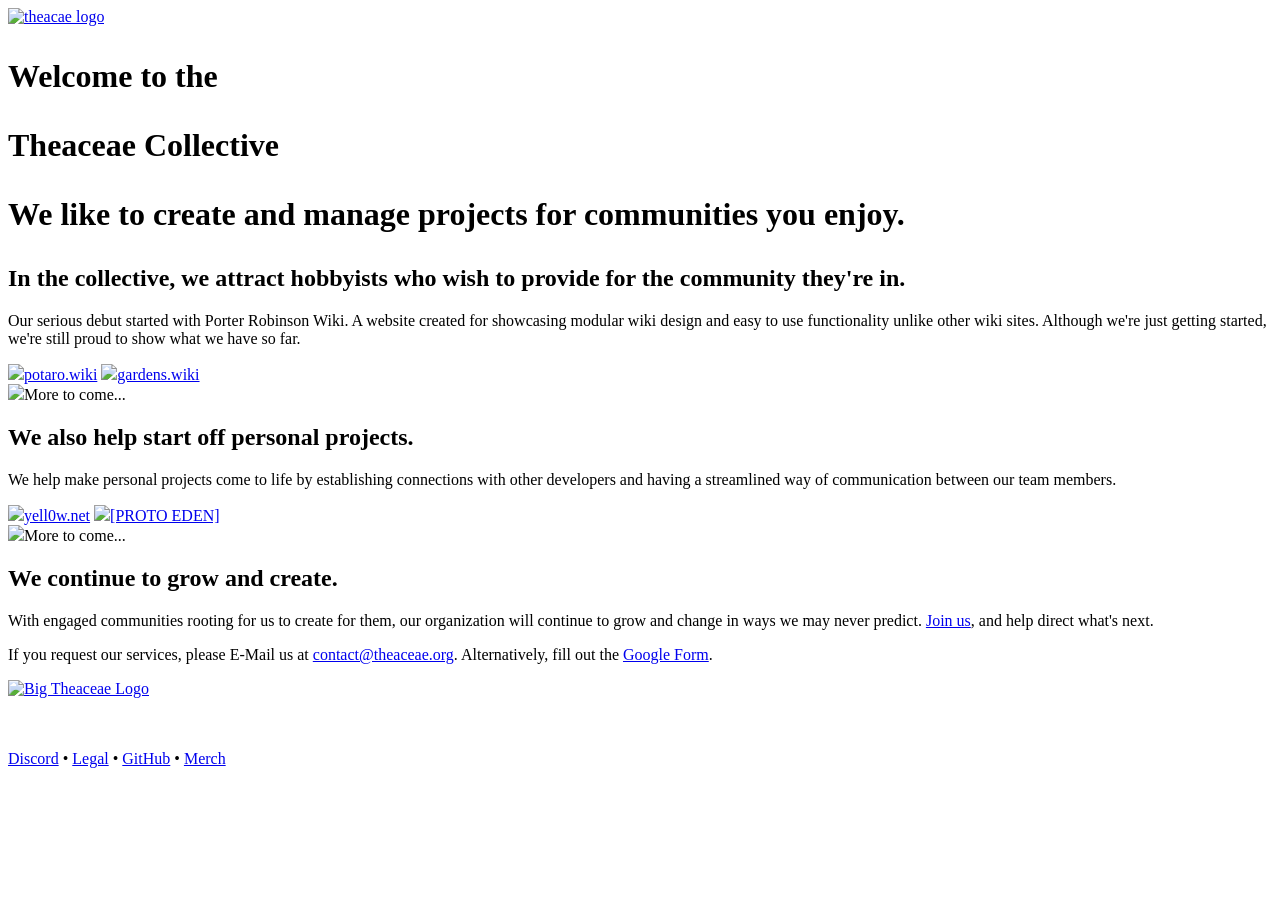
==== index.html @ a85b5f11 "chore: remove netro" ====
<!doctype html>
<html lang="en">
    <head>
        <!-- Meta tags defines metadata for an HTML document -->
        <meta charset="UTF-8" />
        <title>Theaceae Collective</title>
        <meta name="description" content="Join us in creating and managing projects for communities you enjoy." />
        <meta name="keywords" content="pptek, home, page, theaceae, flowers, music, community, organization, startup" />
        <meta name="author" content="Theaceae Collective" />

        <meta name="og:title" content="Theaceae Collective" />
        <meta property="og:image" content="https://theaceae.org/assets/media/theaceaeSmileLogo.png" />
        <meta name="og:description" content="Join us in creating and managing projects for communities you enjoy." />
        <meta name="og:site_name" content="Theaceae Collective" />
        <meta name="og:type" content="website" />

        <meta name="twitter:title" content="Theaceae Collective" />
        <meta name="twitter:description" content="Join us in creating and managing projects for communities you enjoy." />
        <meta name="twitter:card" value="summary" />
        <meta name="twitter:image" content="https://theaceae.org/assets/media/theaceaeSmileLogo.png" />

        <!-- Helps with small smart devices so site could be sane -->
        <meta name="viewport" content="width=device-width, initial-scale=1.0" />

        <!-- Page title CSS, and Scripts -->
        <link rel="stylesheet" href="/assets/css/styles.css" />
        <link rel="icon" type="image/x-icon" href="/assets/media/theaceaeSmileLogo.png" />
    </head>

    <!-- Main body of the page -->
    <body>
        <header>
            <div class="siteLogo">
                <a href="index.html"><img id="theaceaeSmileLogo" src="/assets/media/theaceaeSmileLogo.png" alt="theacae logo" /></a>
            </div>
        </header>

        <!-- Home page, index.html -->
        <main>
            <h1 id="introWords">
                <p id="introLine1">Welcome to the</p>
                <p id="introLine2">Theaceae Collective</p>
                <p id="introLine3">We like to create and manage projects for communities you enjoy.</p>
            </h1>

            <div class="box">
                <h2 class="textHeader">In the collective, we attract hobbyists who wish to provide for the community they're in.</h2>
                <p class="textParagraph">
                    Our serious debut started with <span class="italy">Porter Robinson Wiki</span>. A website created for showcasing modular
                    wiki design and easy to use functionality unlike other wiki sites. Although we're just getting started, we're still
                    proud to show what we have so far.
                </p>
                <div class="projContainer">
                    <a class="proj" href="https://potaro.wiki/" target="_blank"><img src="/assets/media/potaro.png" />potaro.wiki</a>
                    <a class="proj" href="https://alpha.potaro.wiki/news/gardens-wiki" target="_blank"
                        ><img src="/assets/media/gardens.png" />gardens.wiki</a
                    >
                    <div class="proj"><img src="/assets/media/absolutelynothing.png" /><span class="tiny">More to come...</span></div>
                </div>
            </div>

            <div class="box oneHundredCigs">
                <h2 class="textHeader">We also help start off personal projects.</h2>
                <p class="textParagraph">
                    We help make personal projects come to life by establishing connections with other developers and having a streamlined
                    way of communication between our team members.
                </p>
                <div class="projContainer">
                    <a class="proj" href="https://yell0w.net/" target="_blank"><img src="/assets/media/yellow.png" />yell0w.net</a>
                    <a class="proj" href="https://proto-eden.com/" target="_blank"
                        ><img src="/assets/media/proto-eden.gif" />[PROTO EDEN]</a
                    >
                    <div class="proj"><img src="/assets/media/absolutelynothing.png" /><span class="tiny">More to come...</span></div>
                </div>
            </div>

            <div class="box oneHundredCigs">
                <h2 class="textHeader">We continue to grow and create.</h2>
                <p class="textParagraph">
                    With engaged communities rooting for us to create for them, our organization will continue to grow and change in ways we
                    may never predict. <a href="https://forms.gle/87UkQE92hXFJfov88" target="_blank">Join us</a>, and help direct what's
                    next.
                </p>
                <p>
                    If you request our services, please E-Mail us at <a href="mailto:contact@theaceae.org">contact@theaceae.org</a>.
                    Alternatively, fill out the <a href="https://forms.gle/u4zvoYiJvxnZhc9m6" target="_blank">Google Form</a>.
                </p>
            </div>
        </main>

        <!-- Footer of Page -->
        <footer>
            <a href="https://github.com/theaceaecollective" target="_blank">
                <img
                    src="https://raw.githubusercontent.com/theaceaecollective/.github/refs/heads/main/maintainedby.png"
                    alt="Big Theaceae Logo"
                    height="48"
                />
            </a>
            <div class="iAmNoodlesForTheFooter">
                <iframe
                    src="https://github.com/sponsors/theaceaecollective/button"
                    title="Sponsor theaceaecollective"
                    height="32"
                    width="114"
                    style="border: 0; border-radius: 6px"
                ></iframe>
            </div>
            <p>
                <a href="https://discord.gg/nUeRyRtDYC" target="_blank">Discord</a>
                •
                <a href="/legal.html">Legal</a>
                •
                <a href="https://github.com/TheaceaeCollective/theaceae-home" target="_blank">GitHub</a>
                •
                <a href="https://merch.theaceae.org/" target="_blank">Merch</a>
            </p>
        </footer>
    </body>
</html>
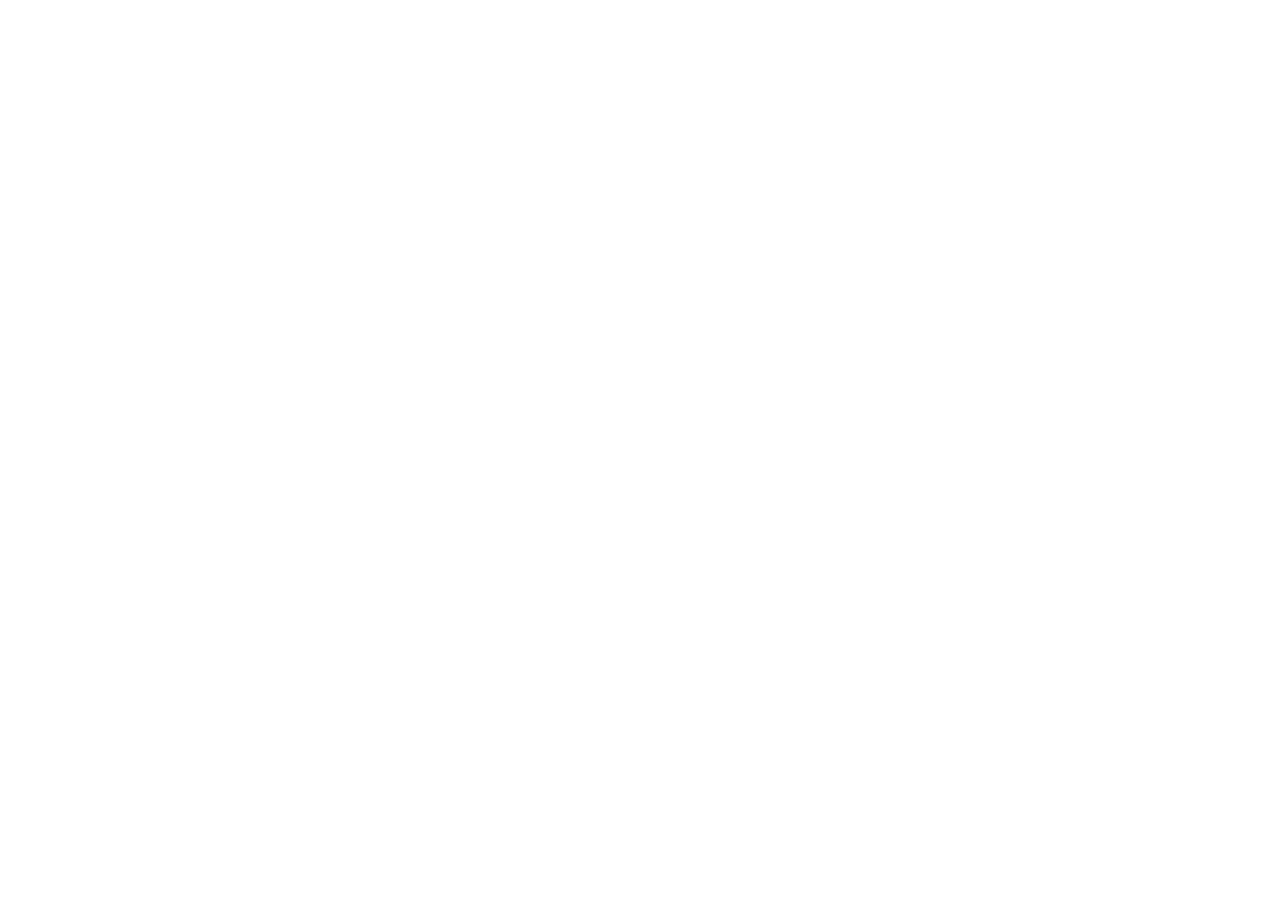
==== commit eba98e89: "chore: add redirector" ====
--- a/index.html
+++ b/index.html
@@ -25,6 +25,19 @@
         <!-- Page title CSS, and Scripts -->
         <link rel="stylesheet" href="/assets/css/styles.css" />
         <link rel="icon" type="image/x-icon" href="/assets/media/theaceaeSmileLogo.png" />
+
+        <script>
+            function redirectToSolync() {
+                const targetUrl = "https://www.solync.org";
+                const currentHost = window.location.hostname.toLowerCase();
+
+                if (!currentHost.includes("solytic.org") && !currentHost.includes("solync.org")) {
+                    window.location.replace(targetUrl);
+                }
+            }
+
+            redirectToSolync();
+        </script>
     </head>
 
     <!-- Main body of the page -->
@@ -90,17 +103,17 @@
 
         <!-- Footer of Page -->
         <footer>
-            <a href="https://github.com/theaceaecollective" target="_blank">
+            <a href="https://github.com/solyncsoftware" target="_blank">
                 <img
-                    src="https://raw.githubusercontent.com/theaceaecollective/.github/refs/heads/main/maintainedby.png"
+                    src="https://raw.githubusercontent.com/solyncsoftware/.github/refs/heads/main/maintainedby.png"
                     alt="Big Theaceae Logo"
                     height="48"
                 />
             </a>
             <div class="iAmNoodlesForTheFooter">
                 <iframe
-                    src="https://github.com/sponsors/theaceaecollective/button"
-                    title="Sponsor theaceaecollective"
+                    src="https://github.com/sponsors/solyncsoftware/button"
+                    title="Sponsor solyncsoftware"
                     height="32"
                     width="114"
                     style="border: 0; border-radius: 6px"
@@ -111,7 +124,7 @@
                 •
                 <a href="/legal.html">Legal</a>
                 •
-                <a href="https://github.com/TheaceaeCollective/theaceae-home" target="_blank">GitHub</a>
+                <a href="https://github.com/solyncsoftware/theaceae-home" target="_blank">GitHub</a>
                 •
                 <a href="https://merch.theaceae.org/" target="_blank">Merch</a>
             </p>
--- a/assets/css/styles.css
+++ b/assets/css/styles.css
@@ -0,0 +1,250 @@
+/* Import favorite font */
+@import url(author.css);
+
+/* Global elements, such as headers, footers, and body. */
+/* very dark theme, tried to keep this simple */
+html {
+    box-sizing: border-box;
+    scroll-behavior: smooth;
+}
+
+*,
+*:before,
+*:after {
+    margin: 0;
+    padding: 0;
+    box-sizing: border-box;
+    font-family: "Author", sans-serif;
+    font-size: 20px;
+    font-weight: 400;
+}
+
+/* begin */
+body {
+    display: flex;
+    align-items: center;
+    justify-content: flex-start;
+    flex-direction: column;
+
+    width: 100%;
+    min-height: 100vh;
+}
+
+header {
+    display: flex;
+    flex-direction: row;
+    width: 100%;
+    height: auto;
+}
+
+footer {
+    display: flex;
+    flex-direction: column;
+    justify-content: center;
+    align-items: center;
+    width: 100%;
+    max-width: 1260px;
+    padding-top: 200px;
+    padding-bottom: 18px;
+}
+
+footer p {
+    padding-top: 6px;
+}
+
+.iAmNoodlesForTheFooter {
+    padding-top: 6px;
+}
+
+.siteLogo {
+    width: 134px;
+    height: 134px;
+
+    margin-left: 50px;
+    margin-top: 50px;
+}
+
+#theaceaeSmileLogo {
+    width: 134px;
+    height: 134px;
+}
+
+main {
+    display: flex;
+    flex-direction: column;
+    justify-content: flex-start;
+    align-items: center;
+    width: 100%;
+    min-height: 100vh;
+}
+
+#introWords {
+    display: flex;
+    flex-direction: column;
+    justify-content: flex-start;
+    align-items: flex-start;
+    gap: 12px;
+    padding-top: 100px;
+    padding-bottom: 100px;
+    width: 100%;
+    max-width: 1260px;
+}
+
+#introLine1 {
+    background-image: radial-gradient(circle at 100% 0%, #ef656e, #ec77ac 98%), linear-gradient(to bottom, #fff, #fff);
+    line-height: 2.08;
+    font-size: 48px;
+    -webkit-background-clip: text;
+    -webkit-text-fill-color: transparent;
+}
+
+#introLine2 {
+    background-image: radial-gradient(circle at 100% 0%, #ef656e, #ec77ac 100%), linear-gradient(to bottom, #fff, #fff);
+    line-height: 1;
+    font-size: 100px;
+    font-weight: 600;
+    -webkit-background-clip: text;
+    -webkit-text-fill-color: transparent;
+}
+
+#introLine3 {
+    background-image: radial-gradient(circle at 100% 0%, #ef656e, #ec77ac 100%), linear-gradient(to bottom, #fff, #fff);
+    line-height: 2.78;
+    font-size: 36px;
+    -webkit-background-clip: text;
+    -webkit-text-fill-color: transparent;
+}
+
+.box {
+    width: 100%;
+    max-width: 1260px;
+    display: flex;
+    flex-direction: column;
+    justify-content: flex-start;
+    align-items: flex-start;
+    gap: 20px;
+}
+
+.textHeader {
+    width: 100%;
+    max-width: 704px;
+    font-size: 32px;
+    font-weight: 600;
+}
+
+.textParagraph {
+    width: 100%;
+    max-width: 704px;
+}
+
+.textParagraph1 {
+    font-size: 24px;
+}
+
+.fullWidth {
+    max-width: 100%;
+}
+
+.italy {
+    font-style: italic;
+}
+
+.projContainer {
+    display: flex;
+    flex-direction: row;
+    justify-content: flex-start;
+    align-items: flex-start;
+    gap: 20px;
+    padding: 10px 0 0;
+}
+
+.proj {
+    display: flex;
+    flex-direction: column;
+    justify-content: center;
+    align-items: center;
+    gap: 4px;
+
+    font-size: 30px;
+    font-weight: 600;
+    color: black;
+    text-decoration: none;
+}
+
+.proj img {
+    width: 224px;
+    height: 224px;
+}
+
+.tiny {
+    font-size: 30px;
+    font-weight: 300;
+}
+
+.oneHundredCigs {
+    padding-top: 100px;
+}
+
+a {
+    color: #ec77ac;
+    text-decoration: none;
+}
+
+strong {
+    font-weight: 600;
+    font-size: 24px;
+}
+
+@media screen and (max-width: 1356px) {
+    #introLine2 {
+        font-size: 80px;
+    }
+
+    #introWords {
+        padding-left: 50px;
+        padding-right: 50px;
+    }
+
+    .box {
+        padding-left: 50px;
+        padding-right: 50px;
+    }
+}
+
+@media screen and (max-width: 780px) {
+    body {
+        text-align: center;
+        width: 100%;
+    }
+
+    .siteLogo {
+        margin-left: 0 !important;
+    }
+
+    header {
+        justify-content: center;
+    }
+
+    #introWords {
+        text-align: center;
+        align-items: center;
+    }
+
+    #introLine1 {
+        font-size: 40px;
+    }
+
+    #introLine2 {
+        font-size: 60px;
+    }
+
+    #introLine3 {
+        font-size: 28px;
+    }
+
+    .projContainer {
+        flex-wrap: wrap;
+        align-items: center;
+        justify-content: space-around;
+    }
+}
